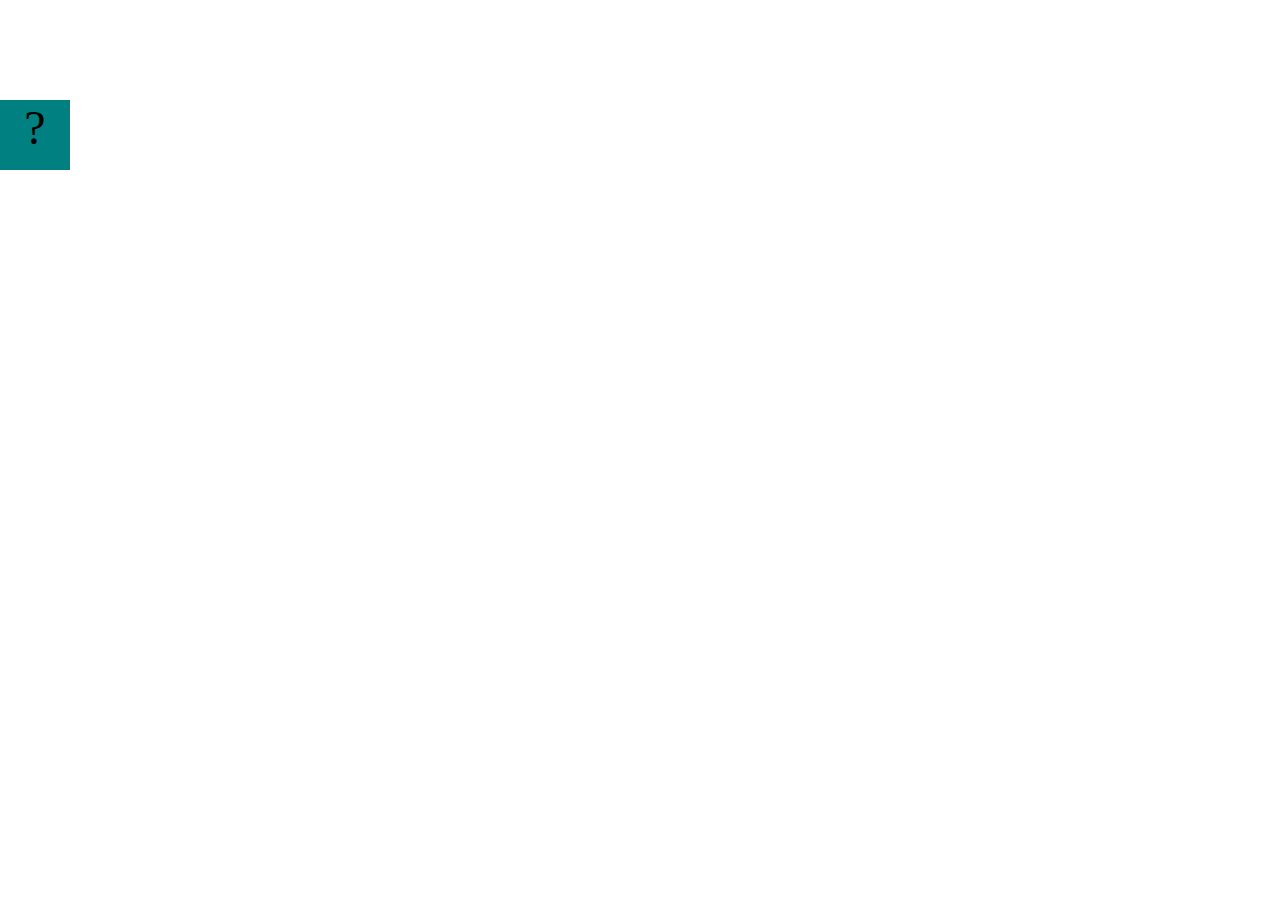
==== projects/bouncing-box/index.html @ e5bbc5ca "Initial commit" ====
<!DOCTYPE html>
<html>

<head>
	<meta charset="utf-8">
	<title>Bouncing Box</title>
	<script src="jquery.min.js"></script>
	<style>
		.box {
			width: 70px;
			height: 70px;
			background-color: teal;
			font-size: 300%;
			text-align: center;
			user-select: none;
			display: block;
			position: absolute;
			top: 100px;
			/* Change me! */
			left: 0px;
		}

		.board {
			height: 100vh;
		}
	</style>
	<!-- 	<script src="//cdnjs.cloudflare.com/ajax/libs/jquery/2.1.1/jquery.min.js"></script> -->

</head>

<body class="board">
	<!-- HTML for the box -->
	<div class="box">?</div>

	<script>
		(function () {
			'use strict'
			/* global jQuery */

			//////////////////////////////////////////////////////////////////
			/////////////////// SETUP DO NOT DELETE //////////////////////////
			//////////////////////////////////////////////////////////////////

			var box = jQuery('.box');	// reference to the HTML .box element
			var board = jQuery('.board');	// reference to the HTML .board element
			var boardWidth = board.width();	// the maximum X-Coordinate of the screen

			// Every 50 milliseconds, call the update Function (see below)
			setInterval(update, 50);

			// Every time the box is clicked, call the handleBoxClick Function (see below)
			box.on('click', handleBoxClick);

			// moves the Box to a new position on the screen along the X-Axis
			function moveBoxTo(newPositionX) {
				box.css("left", newPositionX);
			}

			// changes the text displayed on the Box
			function changeBoxText(newText) {
				box.text(newText);
			}

			//////////////////////////////////////////////////////////////////
			/////////////////// YOUR CODE BELOW HERE /////////////////////////
			//////////////////////////////////////////////////////////////////

			// TODO 2 - Variable declarations 



			/* 
			This Function will be called 20 times/second. Each time it is called,
			it should move the Box to a new location. If the box drifts off the screen
			turn it around! 
			*/
			function update() {


			};

			/* 
			This Function will be called each time the box is clicked. Each time it is called,
			it should increase the points total, increase the speed, and move the box to
			the left side of the screen.
			*/
			function handleBoxClick() {


			};





		})();
	</script>
</body>

</html>
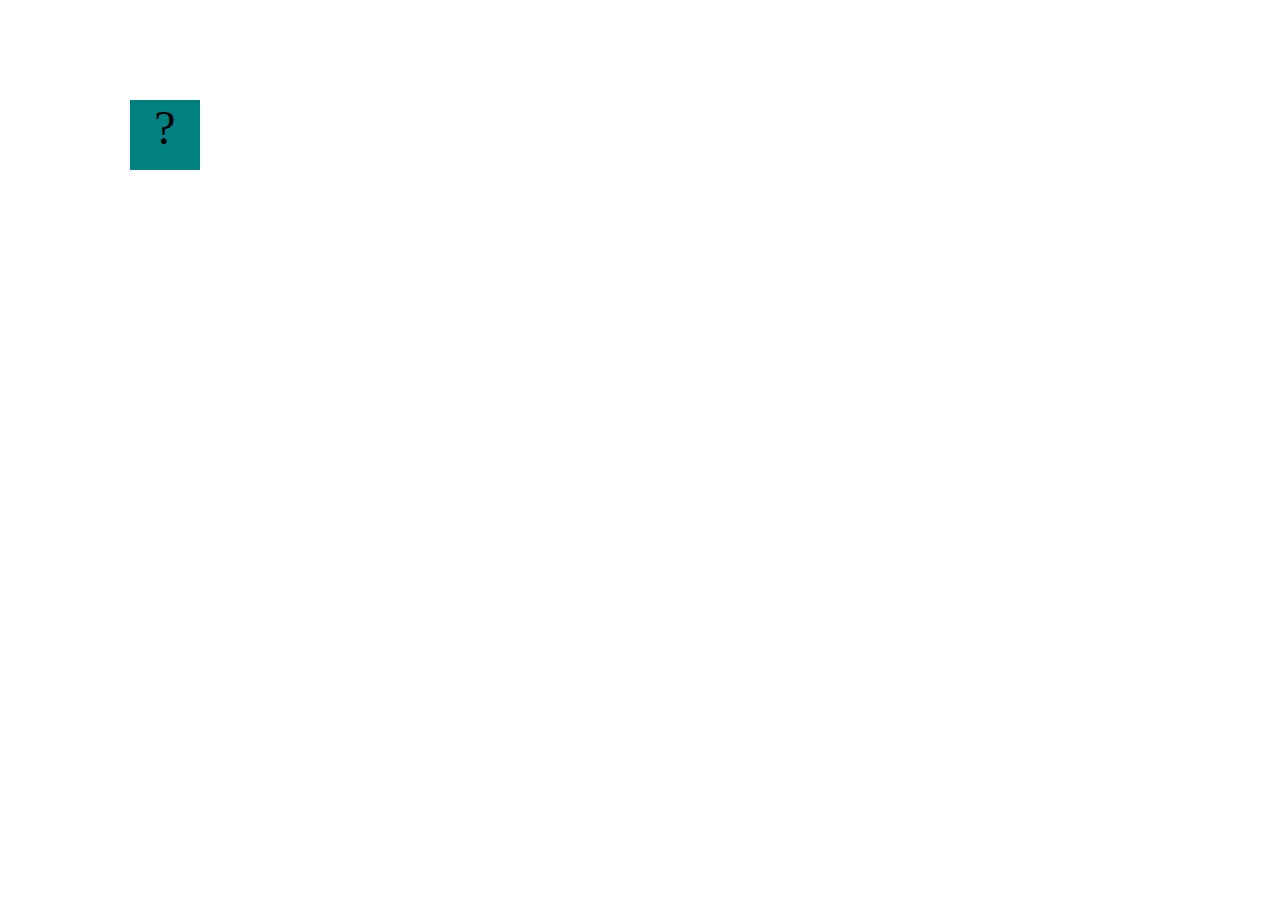
==== commit ce58290e: "message" ====
--- a/projects/bouncing-box/index.html
+++ b/projects/bouncing-box/index.html
@@ -66,6 +66,9 @@
 			//////////////////////////////////////////////////////////////////
 
 			// TODO 2 - Variable declarations 
+			var positionX = 0;
+			var points = 0;
+			var speed = 10;
 
 
 
@@ -75,6 +78,9 @@
 			turn it around! 
 			*/
 			function update() {
+			 positionX = positionX + speed;
+				moveBoxTo(positionX); 
+				
 
 
 			};
@@ -85,6 +91,11 @@
 			the left side of the screen.
 			*/
 			function handleBoxClick() {
+				positionX = 0;
+				points = points+ 1;
+				speed =  speed +3;
+				changeBoxText(points);
+				
 
 
 			};
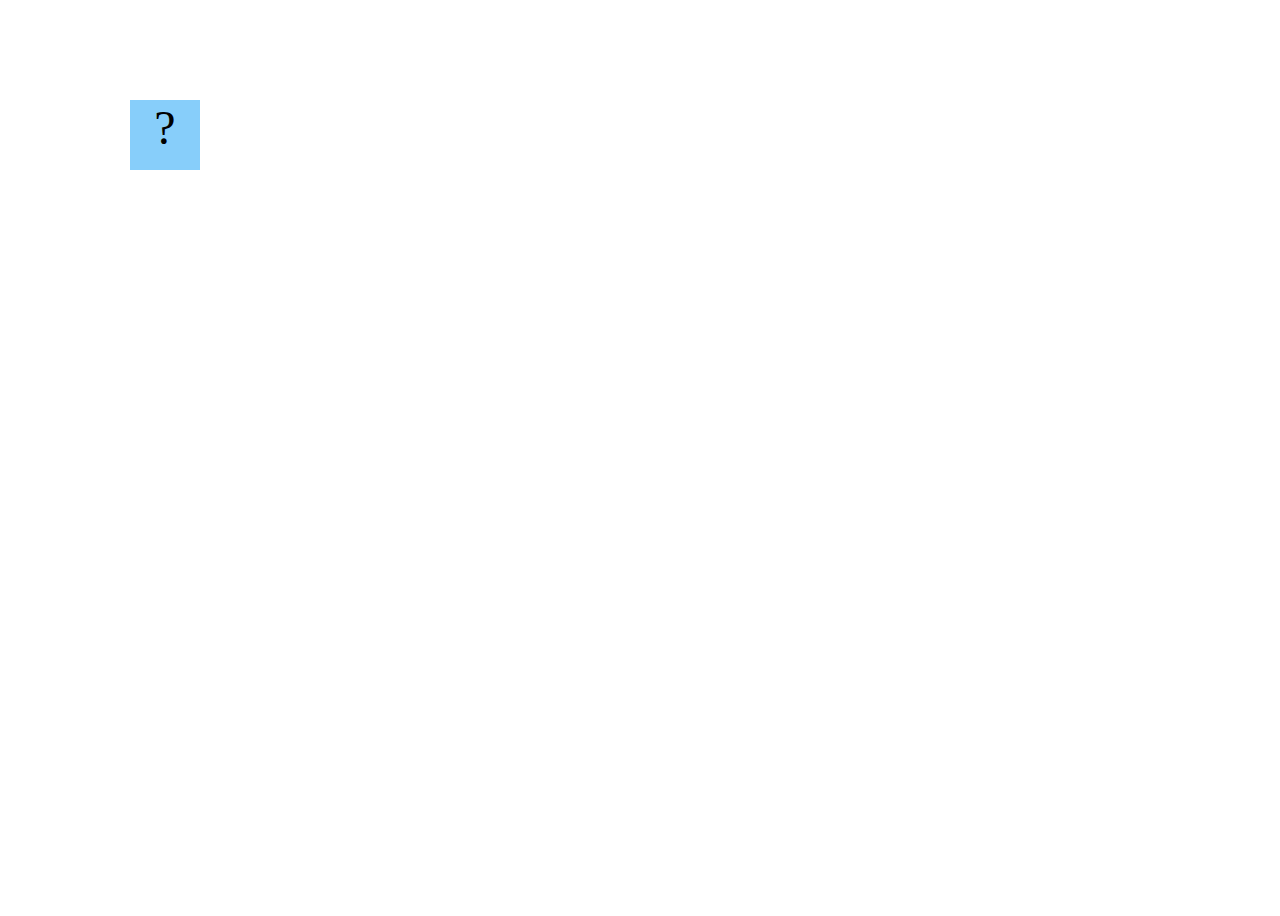
==== commit aa425602: "message" ====
--- a/projects/bouncing-box/index.html
+++ b/projects/bouncing-box/index.html
@@ -9,7 +9,8 @@
 		.box {
 			width: 70px;
 			height: 70px;
-			background-color: teal;
+			background-color: lightskyblue;
+			/* background-image: url(""); */
 			font-size: 300%;
 			text-align: center;
 			user-select: none;
@@ -22,6 +23,7 @@
 
 		.board {
 			height: 100vh;
+			background-image: url("https://encrypted-tbn0.gstatic.com/images?q=tbn:ANd9GcSCmnveiEVrkHuID5TSjNKTUFprpqrFCApKtw&s");
 		}
 	</style>
 	<!-- 	<script src="//cdnjs.cloudflare.com/ajax/libs/jquery/2.1.1/jquery.min.js"></script> -->
@@ -78,10 +80,14 @@
 			turn it around! 
 			*/
 			function update() {
-			 positionX = positionX + speed;
+				positionX = positionX + speed;
 				moveBoxTo(positionX); 
-				
-
+				if(positionX > boardWidth){
+					speed = -speed;
+				}
+				if(positionX< 0){
+					speed = -speed;
+				}
 
 			};
 
@@ -93,7 +99,12 @@
 			function handleBoxClick() {
 				positionX = 0;
 				points = points+ 1;
-				speed =  speed +3;
+				if(speed > 0){
+					speed =  speed +3;
+				}
+				else if(speed < 0){
+					speed =  speed -3;
+				}
 				changeBoxText(points);
 				
 
